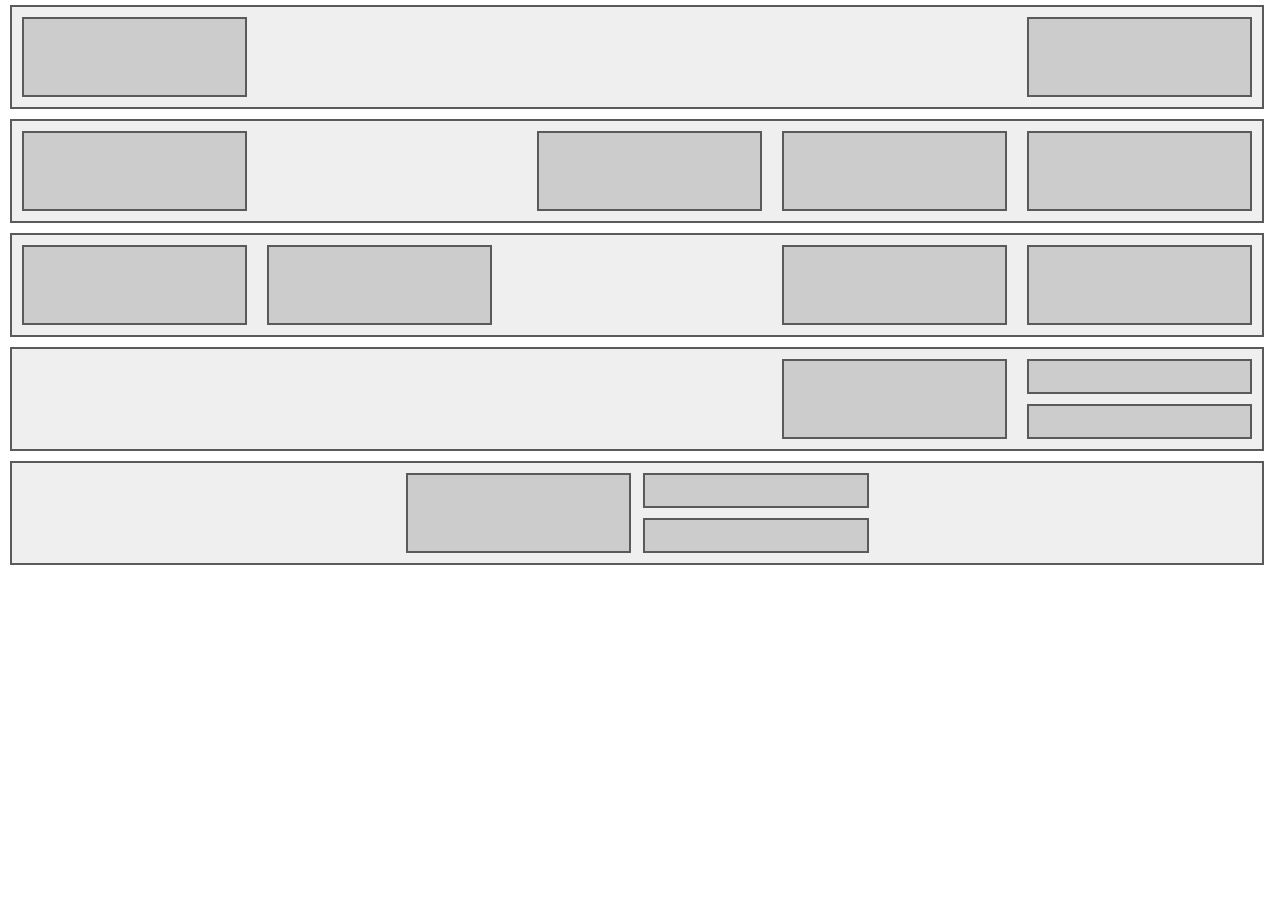
==== index.html @ 857c3501 "float practice completed" ====
<!DOCTYPE html>
<html lang="en">
<head>
    <meta charset="UTF-8">
    <meta name="viewport" content="width=device-width, initial-scale=1.0">
    <title>Floats</title>
    <link rel="stylesheet" href="css/style.css">
</head>
<body>
    <div class="wrapper">
        <div class="row">
            <div class="block block--left"></div>
            <div class="block block--right"></div>
        </div>
        <div class="row">
            <div class="block block--left"></div>
            <div class="block block--right"></div>
            <div class="block block--right"></div>
            <div class="block block--right"></div>
        </div>
        <div class="row">
            <div class="block block--left"></div>
            <div class="block block--left"></div>
            <div class="block block--right"></div>
            <div class="block block--right"></div>
        </div>
        <div class="row">
            <div class="block-cont block-cont--right">
                <div class="block block--half"></div>
                <div class="block block--half"></div>
            </div>
            <div class="block block--right"></div>
        </div>
        <div class="row row--spec">
            <div class="block-cont block-cont--right">
                <div class="block block--half"></div>
                <div class="block block--half"></div>
            </div>
            <div class="block block--left"></div>
        </div>
    </div>
</body>
</html>
---- css/style.css ----
* {
    margin: 0;
    padding: 0;
    box-sizing: border-box;
}

body {
    height: 98vh;
    width: 98vw;
}

.wrapper {
    height: 98vh;
    width: 98vw;
}

.row {
    background-color: #efefef;
    margin: 5px 10px;
    width: 100%;
    float: left;
}

.block,
.block-cont {
    width: 18%;
    height: 80px;
    margin: 10px;
    background-color: #cccccc;
}

.row,
.block {
    border: 2px solid #5a5a5a;
}

.block-cont {
    background-color: transparent;
}

.block--left {
    float: left;
}

.block--right,
.block--test {
    float: right;
}

.block-cont--right {
    float: right;
}

.block--half {
    width: 100%;
    height: 44%;
    margin: 0;
    float: left;
    margin-bottom: 10px;
}

.row--spec .block--left {
    margin-left: 31.5%;
    margin-right: 0px;
}

.row--spec .block-cont--right {
    margin-right: 31.5%;
    margin-left: 0px;
}
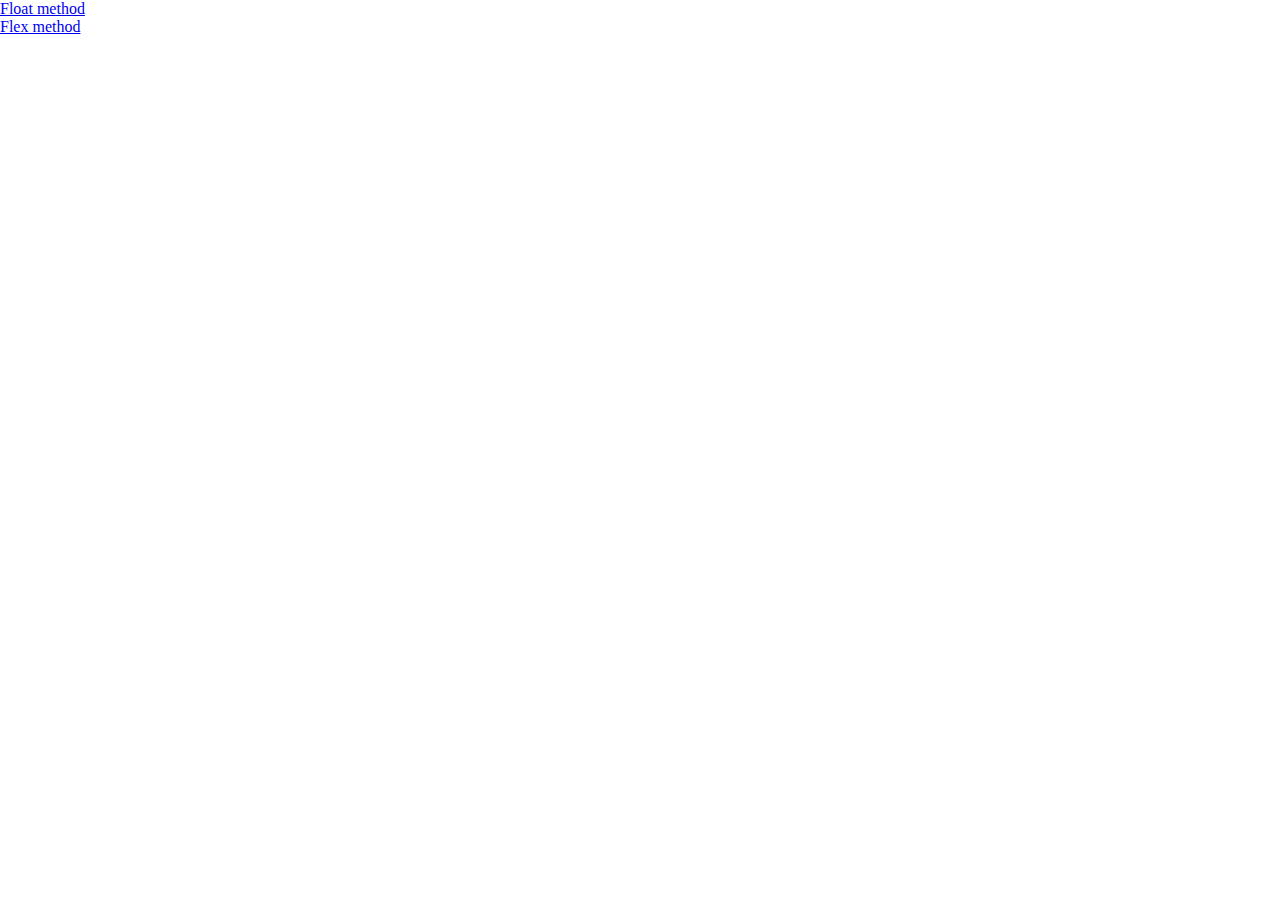
==== commit 32d75d90: "implemented the task through display:flex and added clearfix method for float.html" ====
--- a/index.html
+++ b/index.html
@@ -3,41 +3,12 @@
 <head>
     <meta charset="UTF-8">
     <meta name="viewport" content="width=device-width, initial-scale=1.0">
-    <title>Floats</title>
-    <link rel="stylesheet" href="css/style.css">
+    <title>Document</title>
+    <link rel="stylesheet" href="../css/style.css">
 </head>
 <body>
-    <div class="wrapper">
-        <div class="row">
-            <div class="block block--left"></div>
-            <div class="block block--right"></div>
-        </div>
-        <div class="row">
-            <div class="block block--left"></div>
-            <div class="block block--right"></div>
-            <div class="block block--right"></div>
-            <div class="block block--right"></div>
-        </div>
-        <div class="row">
-            <div class="block block--left"></div>
-            <div class="block block--left"></div>
-            <div class="block block--right"></div>
-            <div class="block block--right"></div>
-        </div>
-        <div class="row">
-            <div class="block-cont block-cont--right">
-                <div class="block block--half"></div>
-                <div class="block block--half"></div>
-            </div>
-            <div class="block block--right"></div>
-        </div>
-        <div class="row row--spec">
-            <div class="block-cont block-cont--right">
-                <div class="block block--half"></div>
-                <div class="block block--half"></div>
-            </div>
-            <div class="block block--left"></div>
-        </div>
-    </div>
+    <a href="pages/float.html">Float method</a>
+    <br>
+    <a href="pages/flex.html">Flex method</a>
 </body>
 </html>--- a/css/style.css
+++ b/css/style.css
@@ -9,22 +9,29 @@
     width: 98vw;
 }
 
-.wrapper {
-    height: 98vh;
-    width: 98vw;
+.row {
+    background-color: #efefef;
+    margin: 10px;
+    width: 100%;
 }
 
-.row {
-    background-color: #efefef;
-    margin: 5px 10px;
-    width: 100%;
-    float: left;
+.float .row::after {
+    content: "";
+    display: table;
+    clear: both;
+}
+
+.block {
+    padding: 30px;
+}
+
+.block--half {
+    padding: 11.5px;
 }
 
 .block,
 .block-cont {
     width: 18%;
-    height: 80px;
     margin: 10px;
     background-color: #cccccc;
 }
@@ -38,34 +45,57 @@
     background-color: transparent;
 }
 
-.block--left {
+.float .block--left {
     float: left;
 }
 
-.block--right,
-.block--test {
+.float .block--right,
+.float .block-cont--right {
     float: right;
 }
 
-.block-cont--right {
-    float: right;
-}
-
-.block--half {
+.float .block--half {
     width: 100%;
     height: 44%;
     margin: 0;
     float: left;
+}
+
+body .block--half:first-child {
     margin-bottom: 10px;
 }
 
-.row--spec .block--left {
+.float .row--spec .block--left {
     margin-left: 31.5%;
     margin-right: 0px;
 }
 
-.row--spec .block-cont--right {
+.float .row--spec .block-cont--right {
     margin-right: 31.5%;
     margin-left: 0px;
 }
 
+/* flex.html */
+
+.flex .row {
+    display: flex;
+}
+
+.flex .row--gap .block:first-child,
+.flex .row--mid .block:nth-child(2) {
+    margin-right: auto;
+} 
+
+.flex .row--reverse {
+    flex-direction: row-reverse;
+}
+
+.flex .row--spec {
+    justify-content: center;
+}
+
+.flex .block--half {
+    margin: 0;
+    width: 100%;
+}
+
